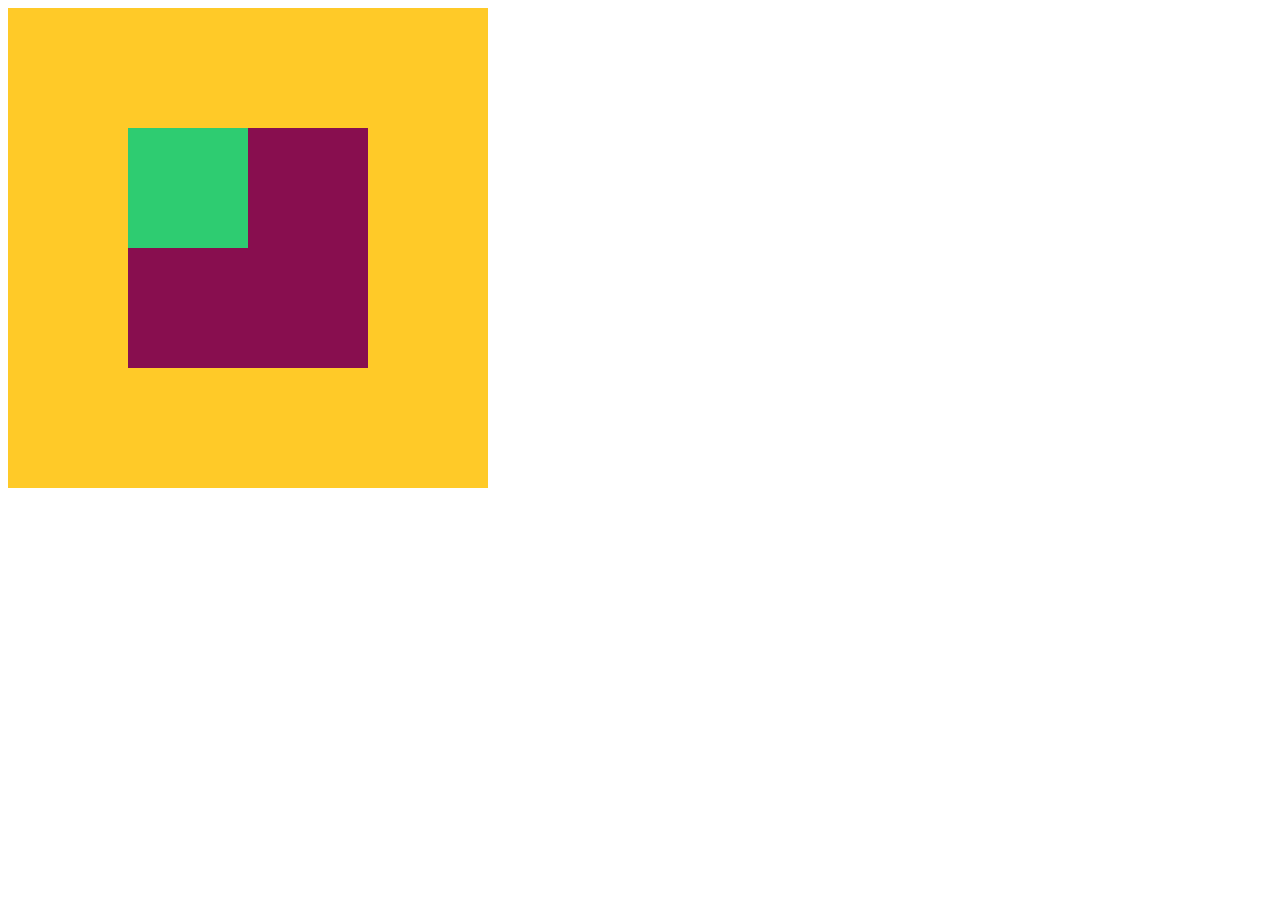
==== 2.-POSICIONANDO CAJAS/index.html @ e3ff7744 "Se agrega la estructura html y css necesaria para el ejercicio,                       así como la pr" ====
<!DOCTYPE html>
<html lang="en" dir="ltr">
  <head>
    <meta charset="utf-8">
    <link rel="stylesheet" href="css/main.css">
    <title></title>
  </head>
  <body>
    <div id="box_1">
      <div id="box_2">
        <div id="box_3"></div>
      </div>
    </div>
  </body>
</html>
---- 2.-POSICIONANDO CAJAS/css/main.css ----
#box_1{
  background-color: #FFCA28;
  height: 30em;
  width: 30em;
  position: absolute;
}

#box_2{
  background-color: #880E4F;
  height: 15em;
  width: 15em;
  left: 7.5em;
  position: relative;
  top: 7.5em;
}

#box_3{
  background-color: #2ECC71;
  height: 7.5em;
  width: 7.5em;
  left: 0;
  top: 0;
}
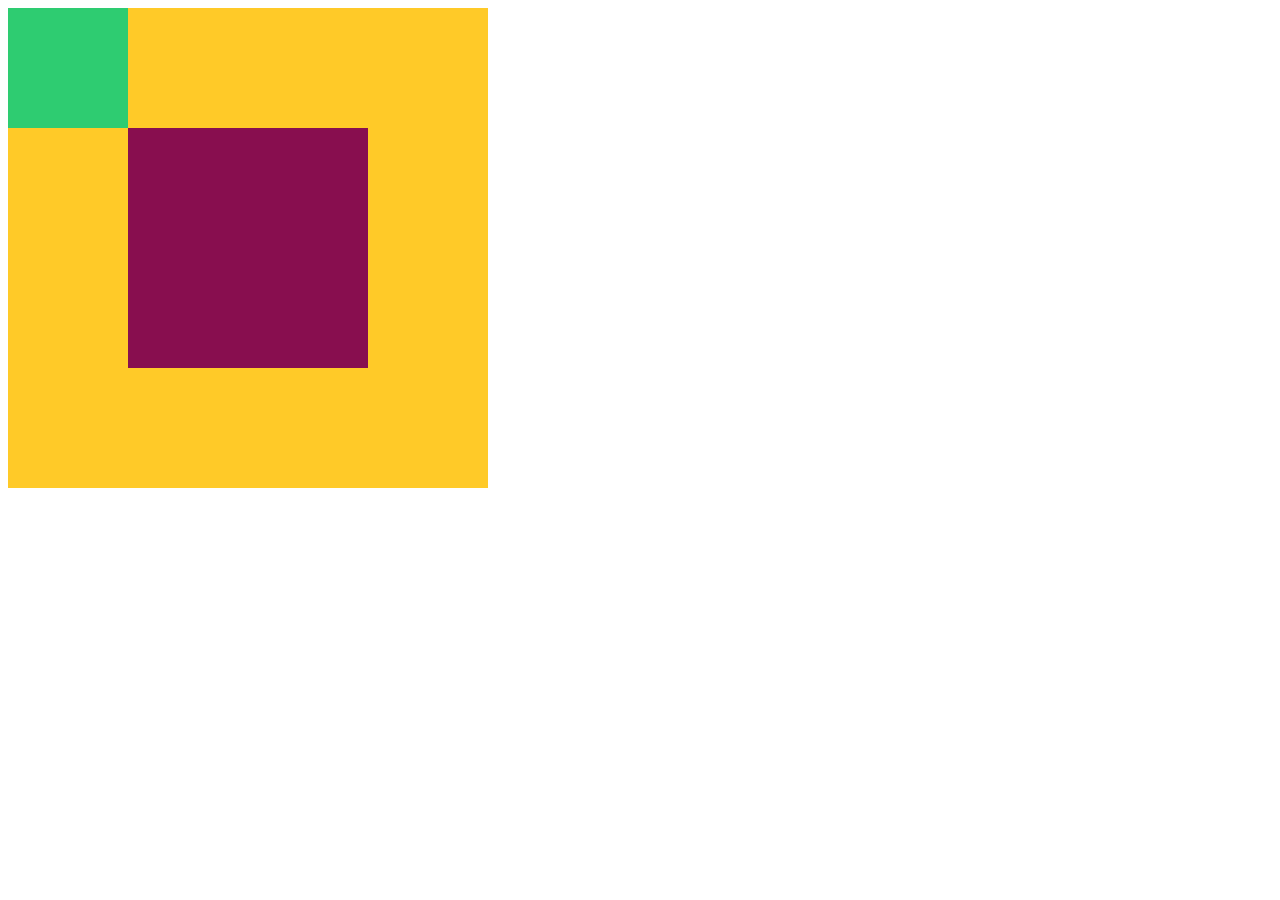
==== commit 0c00a9fd: "Se modifica el html y el css para obtener la segunda vista del ejercicio." ====
--- a/2.-POSICIONANDO CAJAS/index.html
+++ b/2.-POSICIONANDO CAJAS/index.html
@@ -7,9 +7,8 @@
   </head>
   <body>
     <div id="box_1">
-      <div id="box_2">
-        <div id="box_3"></div>
-      </div>
+      <div id="box_2"></div>
+      <div id="box_3"></div>
     </div>
   </body>
 </html>
--- a/2.-POSICIONANDO CAJAS/css/main.css
+++ b/2.-POSICIONANDO CAJAS/css/main.css
@@ -19,5 +19,6 @@
   height: 7.5em;
   width: 7.5em;
   left: 0;
+  position: absolute;
   top: 0;
 }
